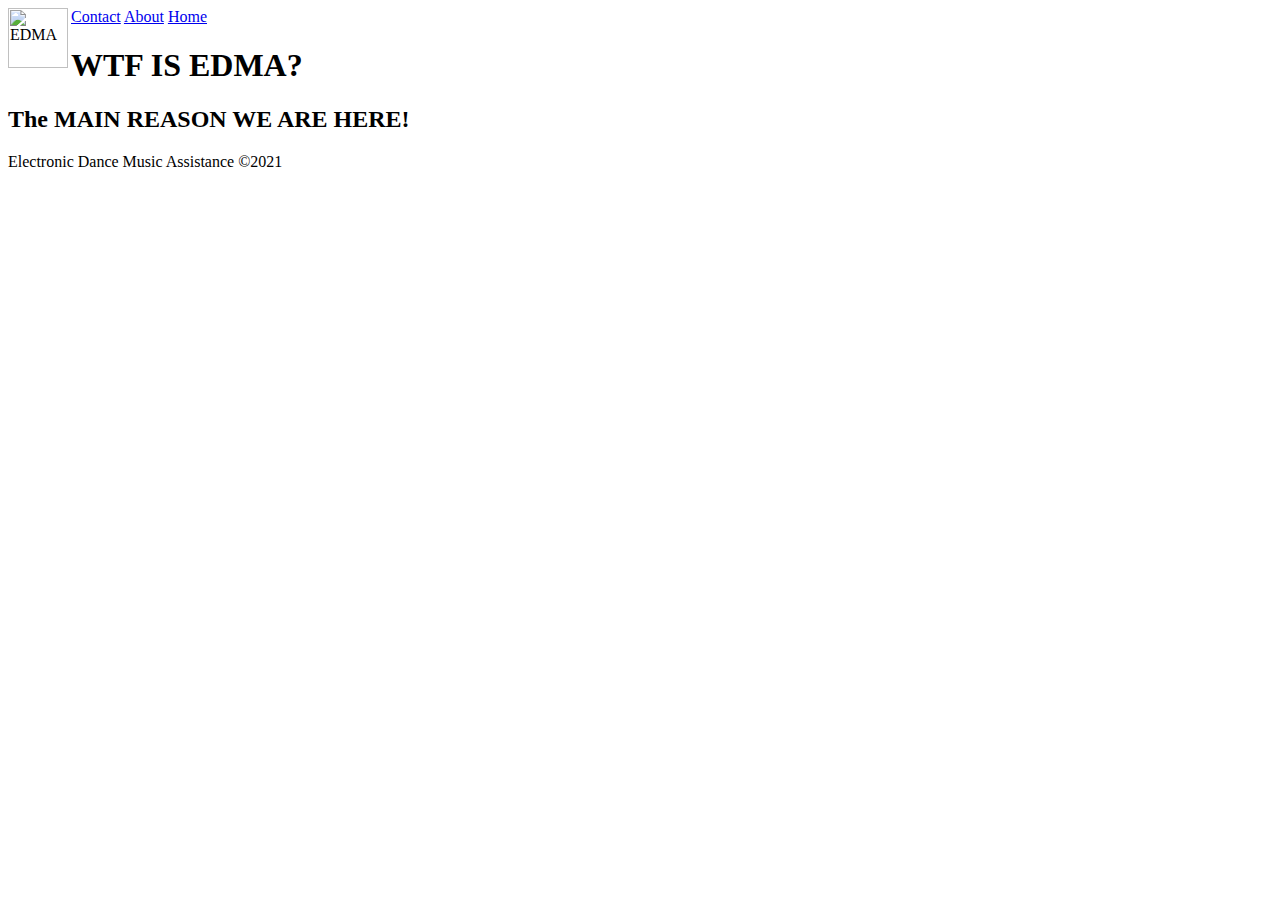
==== about.html @ b3fff28e "Add files via upload" ====
<html lang="en" dir="ltr">
  <head>
    <meta charset="utf-8">
    <meta name="viewport" content="width=device-width, initial-scale=1">
    <title> Electronic Dance Music Assistance </title>
    <link rel="stylesheet" href="styles.css">
  </head>

  <body>
  <img id="logo" src="EDMA type.png" alt="EDMA"
  align=left width="auto" height= "60" position=fixed>
 </body>

 <body>
  <div class="topnav">
     <a href="Active"> Contact</a>
     <a href="about.html"> About</a>
     <a href="index.html"> Home</a>
   </div>
 </body>

   <div>
     <h1> WTF IS EDMA?</h1>
     <h2> The MAIN REASON WE ARE HERE! </h2>
   </div>

   <body>
      <div class="footer">
       <p>Electronic Dance Music Assistance ©2021</p>
     </div>
  </body>
</html>
---- styles.css ----
<html lang="en" dir="ltr"
  <head>
    <meta charset="utf-8">
    <meta name="viewport" content="width=device-width, initial-scale=1">
    <title> Electronic Dance/Music Assistance </title>
    <link rel="stylesheet" href="styles.css">
  </head>

  <body>
  <img src="EDMA type.png" alt="EDMA"
  align=left width="auto" height= "60" position=fixed>
 </body>

 <body>
  <div class="topnav">
     <a href="Active"> Contact</a>
     <a href="#About"> About</a>
     <a href="#home"> Home</a>
   </div>

   <div>
     <h1>FEELING LIKE SHIT? </h1>
     <h2> Well, lift your spirits with EDM!!! </h2>
   </div>

     <div class="flex-container">

       <div class="one">
         <p>House</p>
       </div>

       <div class="two">
         <p>Happy Hardcore</p>
          <img scr="DJ The Prophet.png" alt="DJ Prophet">
       </div>

       <div class="three">
         <p>Drum and Bass</p>
          <img scr="Drum&Bass Logo.jpg" alt="Drum and Bass">
       </div>

        <div class="four">
         <p>Dubstep</p>
          <img scr="phase-one.png" alt="PhaseOne">
       </div>

       <div class="five">
         <p>Trap</p>
          <img scr="Nico-Luminous.jpg" alt="Nico Luminous">
       </div>

       <div class="six">
         <p>Glitch-Hop</p>
          <img scr="inzo.jpg" alt="Inzo">
       </div>

       <div class="seven">
         <p>Chiptune</p>
          <img scr="Doctor-octoroc.jpg" alt="Doctor Octoroc">
       </div>

       <div class="eight">
         <p>Future Bass</p>
          <img scr="Future Bass" alt="Future Bass">
       </div>

       <div class="nine">
         <p>Psytrance</p>
          <img scr="Psytrance logo.png" alt="Psytance">
       </div>
     </div>
   </body>
   <style>
   .footer {
     position: fixed;
     left: 0;
     bottom: 0;
     width: 100%;
     background-color: #d4a057;
     text-align: center;
     padding: 14px 16px;
     font-size: 17px;
   }
   </style>
   <body>
      <div class="footer">
       <p>Electronic Dance Music Assistance ©2021</p>
     </div>

  </body>
</html>
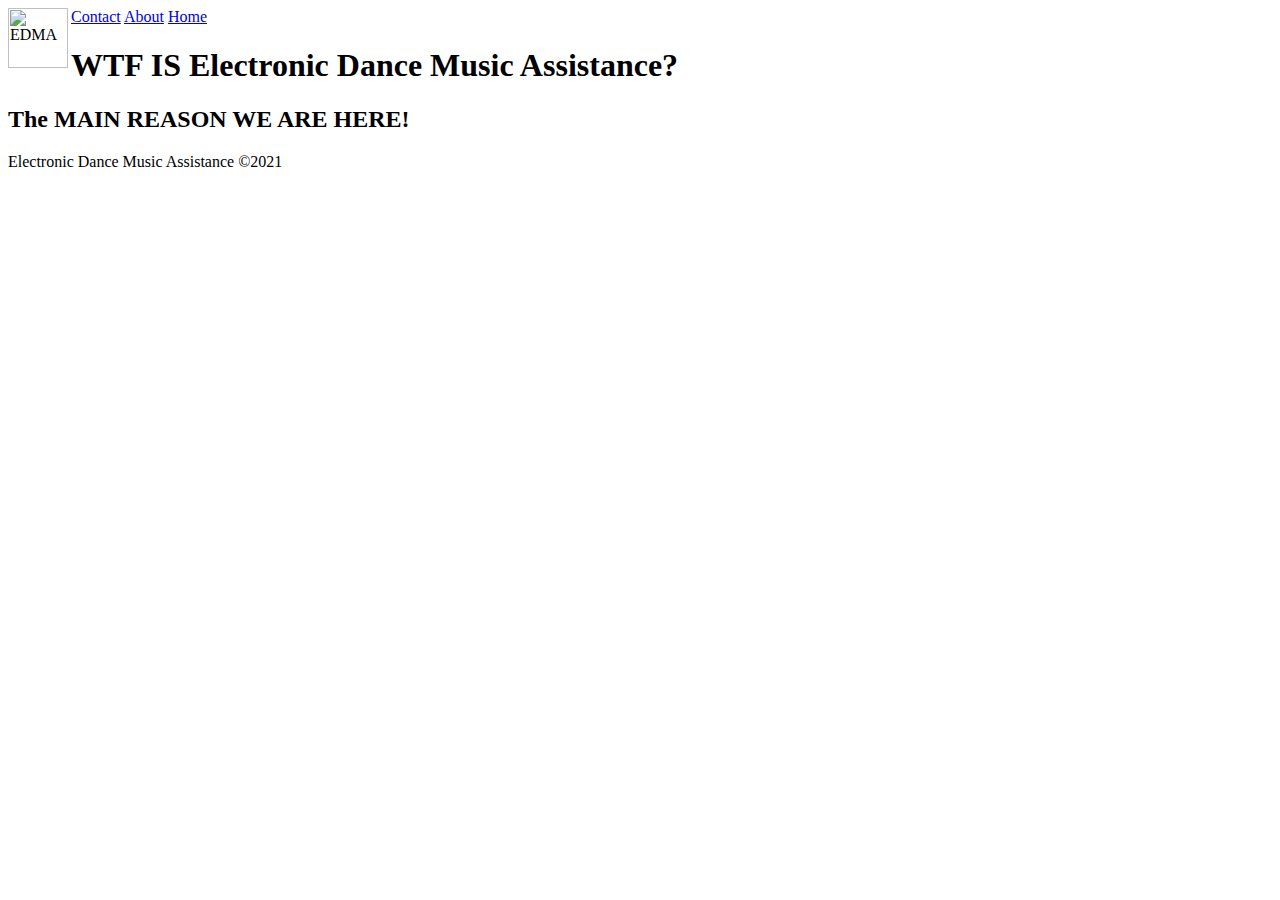
==== commit 77546035: "Update about.html" ====
--- a/about.html
+++ b/about.html
@@ -20,7 +20,7 @@
  </body>
 
    <div>
-     <h1> WTF IS EDMA?</h1>
+     <h1> WTF IS Electronic Dance Music Assistance?</h1>
      <h2> The MAIN REASON WE ARE HERE! </h2>
    </div>
 
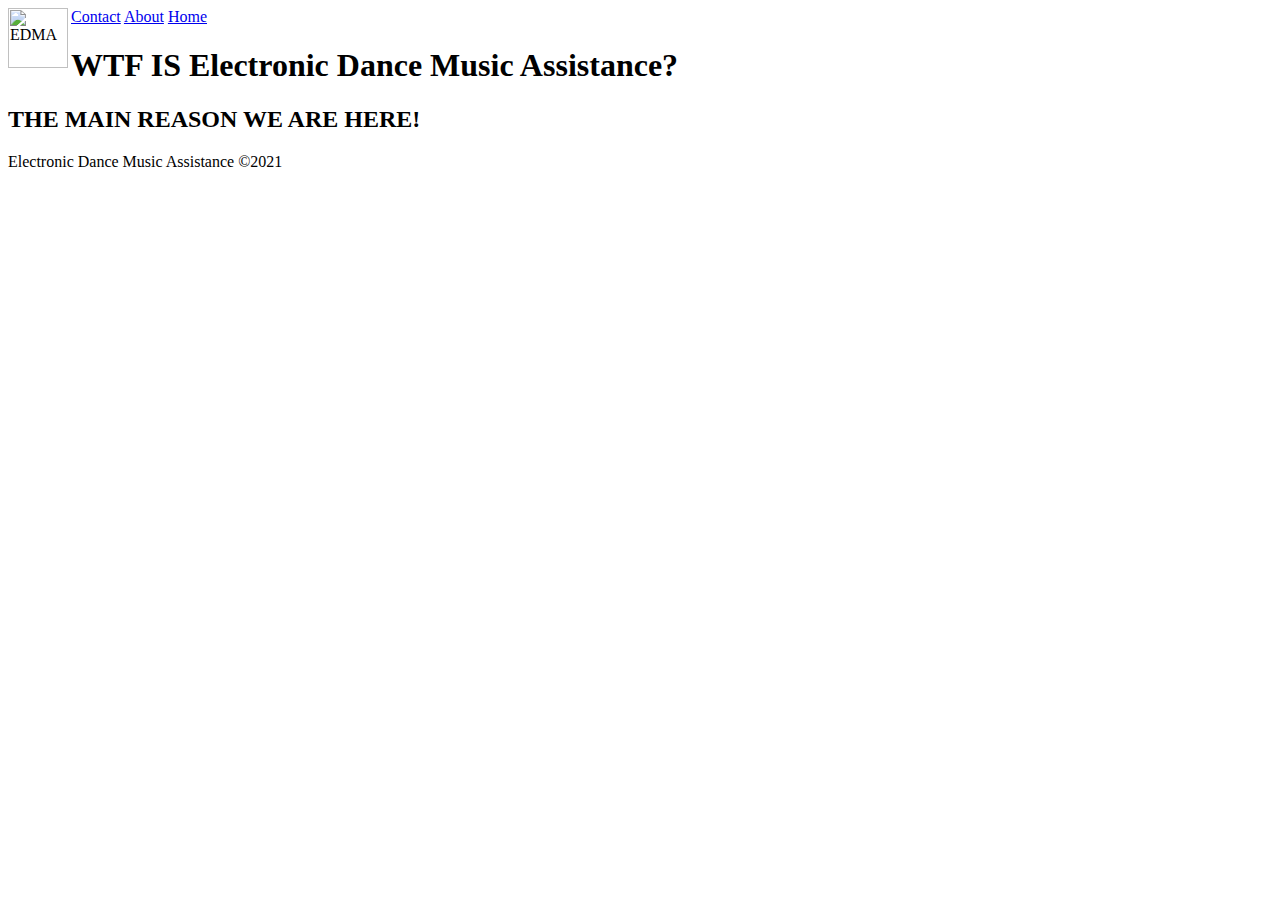
==== commit 5508e58f: "Update about.html" ====
--- a/about.html
+++ b/about.html
@@ -21,7 +21,7 @@
 
    <div>
      <h1> WTF IS Electronic Dance Music Assistance?</h1>
-     <h2> The MAIN REASON WE ARE HERE! </h2>
+     <h2> THE MAIN REASON WE ARE HERE! </h2>
    </div>
 
    <body>
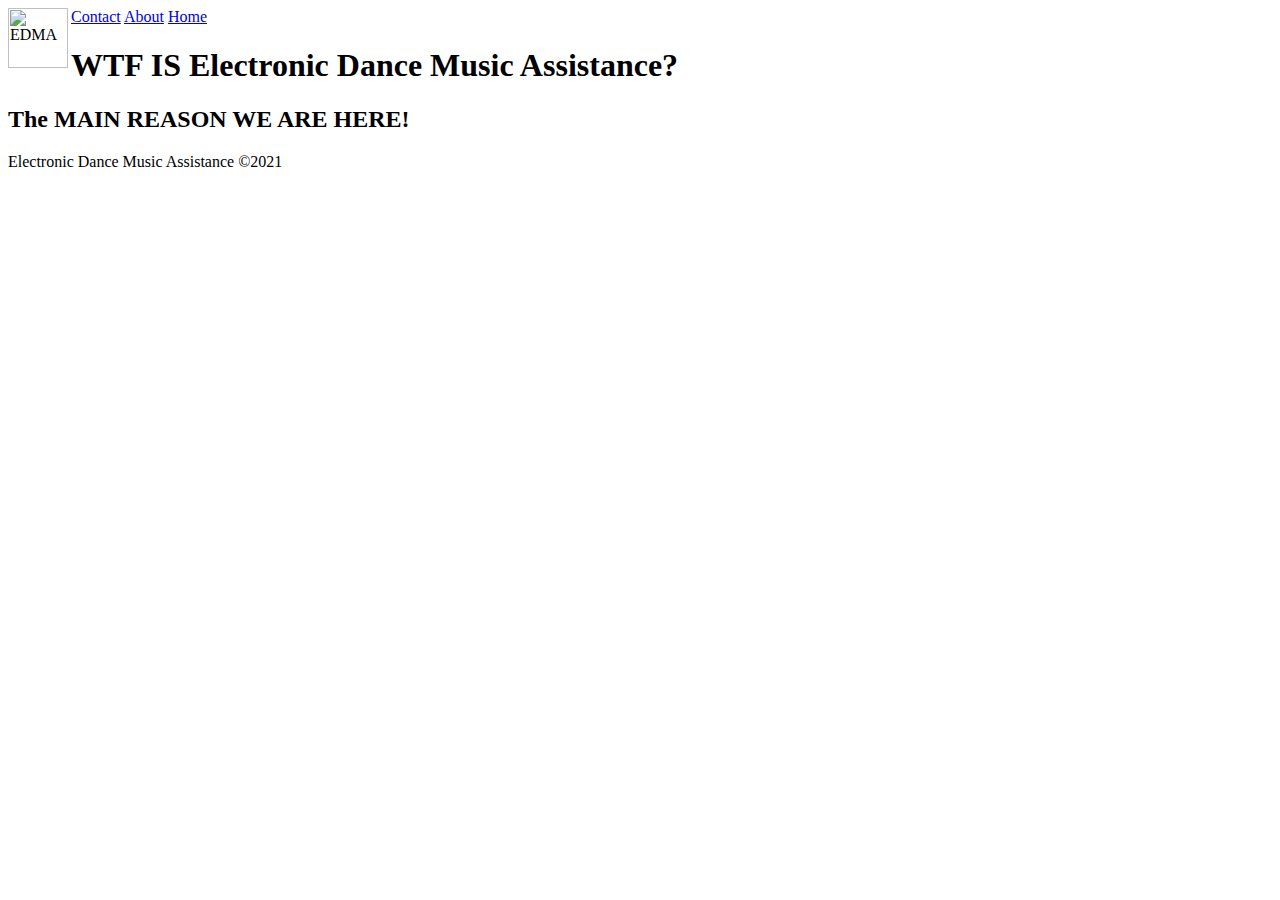
==== commit 5e23803d: "Update about.html" ====
--- a/about.html
+++ b/about.html
@@ -3,28 +3,24 @@
     <meta charset="utf-8">
     <meta name="viewport" content="width=device-width, initial-scale=1">
     <title> Electronic Dance Music Assistance </title>
-    <link rel="stylesheet" href="styles.css">
+    <link rel="index.html" href="styles.css">
   </head>
 
   <body>
   <img id="logo" src="EDMA type.png" alt="EDMA"
   align=left width="auto" height= "60" position=fixed>
- </body>
 
- <body>
   <div class="topnav">
-     <a href="Active"> Contact</a>
+     <a href="contact.html"> Contact</a>
      <a href="about.html"> About</a>
      <a href="index.html"> Home</a>
    </div>
- </body>
 
    <div>
      <h1> WTF IS Electronic Dance Music Assistance?</h1>
-     <h2> THE MAIN REASON WE ARE HERE! </h2>
+     <h2> The MAIN REASON WE ARE HERE! </h2>
    </div>
 
-   <body>
       <div class="footer">
        <p>Electronic Dance Music Assistance ©2021</p>
      </div>
--- a/styles.css
+++ b/styles.css
@@ -1,91 +1,177 @@
-<html lang="en" dir="ltr"
-  <head>
-    <meta charset="utf-8">
-    <meta name="viewport" content="width=device-width, initial-scale=1">
-    <title> Electronic Dance/Music Assistance </title>
-    <link rel="stylesheet" href="styles.css">
-  </head>
+html{
+  background-color: #D8CCBB;
+  scroll-behavior: smooth;
+}
 
-  <body>
-  <img src="EDMA type.png" alt="EDMA"
-  align=left width="auto" height= "60" position=fixed>
- </body>
+h1{
+  width:auto;
+  height: auto;
+  text-align: center;
+  font-family: "rumutocu";
+}
 
- <body>
-  <div class="topnav">
-     <a href="Active"> Contact</a>
-     <a href="#About"> About</a>
-     <a href="#home"> Home</a>
-   </div>
+h2{
+  width: auto;
+  height: auto;
+  text-align: center;
+}
 
-   <div>
-     <h1>FEELING LIKE SHIT? </h1>
-     <h2> Well, lift your spirits with EDM!!! </h2>
-   </div>
+a{
+  font-family: "vermin vibes 2 edm xtc";
+  src: url(verminvibes2edmxtxc.Lxx5.tff)
+}
+.topnav {
+  overflow: hidden;
+}
 
-     <div class="flex-container">
+.topnav a {
+  float: right;
+  color: #29461F;
+  text-align: center;
+  padding: 14px 16px;
+  text-decoration: none;
+  font-size: 17px;
+}
 
-       <div class="one">
-         <p>House</p>
-       </div>
+.topnav a:hover{
+  background-color: #ddd;
+  color: black;
+  border-top: .1px;
+  border-bottom:.1px;
+}
 
-       <div class="two">
-         <p>Happy Hardcore</p>
-          <img scr="DJ The Prophet.png" alt="DJ Prophet">
-       </div>
+.topnav a.active {
+  background-color: #04AA6D;
+  color: white;
+}
 
-       <div class="three">
-         <p>Drum and Bass</p>
-          <img scr="Drum&Bass Logo.jpg" alt="Drum and Bass">
-       </div>
+.flex-container{
+  display:flex;
+  flex-wrap: wrap;
+  width:80%;
+  height:100%;
+  margin-right:auto;
+  margin-left:auto;
+}
 
-        <div class="four">
-         <p>Dubstep</p>
-          <img scr="phase-one.png" alt="PhaseOne">
-       </div>
+.flex-container div{
+  flex-grow:10;
+  flex-shrink:1;
+  width:170px;
+  height:150px;
+}
 
-       <div class="five">
-         <p>Trap</p>
-          <img scr="Nico-Luminous.jpg" alt="Nico Luminous">
-       </div>
+.flex-container p{
+  text-align:center;
+  padding:10px;
+  line-height:10px;
+  vertical-align: middle;
 
-       <div class="six">
-         <p>Glitch-Hop</p>
-          <img scr="inzo.jpg" alt="Inzo">
-       </div>
+  /*one is house*/
+}
+.one {
+    background-image: url("HouseMusic.png");
+    background-size: 100% 100%;
+    background-repeat: no-repeat;
+    border: 2px solid black;
+    padding: 25px;
+    position: relative;
+}
 
-       <div class="seven">
-         <p>Chiptune</p>
-          <img scr="Doctor-octoroc.jpg" alt="Doctor Octoroc">
-       </div>
+/*two is Harcore*/
 
-       <div class="eight">
-         <p>Future Bass</p>
-          <img scr="Future Bass" alt="Future Bass">
-       </div>
+.two{
+  background-image: url("Hardcore.jpg");
+  border: 2px solid black;
+  padding: 25px;
+  position: relative;
+  background-repeat: no-repeat;
+  background-size: 100% 107%;
+}
 
-       <div class="nine">
-         <p>Psytrance</p>
-          <img scr="Psytrance logo.png" alt="Psytance">
-       </div>
-     </div>
-   </body>
-   <style>
-   .footer {
-     position: fixed;
-     left: 0;
-     bottom: 0;
-     width: 100%;
-     background-color: #d4a057;
-     text-align: center;
-     padding: 14px 16px;
-     font-size: 17px;
-   }
-   </style>
-   <body>
-      <div class="footer">
-       <p>Electronic Dance Music Assistance ©2021</p>
-     </div>
+/*three is Drum and Bass*/
 
-  </body>
-</html>
+.three{
+  background-image: url("Drum&BassLogo.jpg");
+  border: 2px solid black;
+  padding: 25px;
+  position: relative;
+  background-repeat: no-repeat;
+  background-size: 102% 101%;
+}
+
+/*four is Dubstep*/
+
+.four{
+  background-image: url("Phaseone.jpg");
+  border: 2px solid black;
+  padding: 25px;
+  position: relative;
+  background-repeat: no-repeat;
+  background-size: 100% 101%;
+}
+
+/*Five is Trap*/
+
+.five{
+  background-image: url("Trap.png");
+  border: 2px solid black;
+  padding: 25px;
+  position: relative;
+  background-repeat: no-repeat;
+  background-size: 101% 101%;
+}
+
+/*six is Glitch-hop*/
+
+.six{
+  background-image: url("Glitchhop.png");
+  border: 2px solid black;
+  padding: 25px;
+  position: relative;
+  background-repeat: no-repeat;
+  background-size: 101% 101%;
+}
+
+/*seven is Chiptune*/
+
+.seven{
+  background-image:url("Doctoroctoroc.jpg");
+  border: 2px solid black;
+  padding: 25px;
+  position: relative;
+  background-repeat: no-repeat;
+  background-size: 101% 101%;
+}
+
+/*eight is Future Bass*/
+
+.eight{
+  background-image: url("FutureBass.jpg");
+  border: 2px solid black;
+  padding: 25px;
+  position: relative;
+  background-repeat: no-repeat;
+  background-size: 100% 101%;
+}
+
+/*nine is Psytrance*/
+
+.nine{
+  background-image: url("Psytrancelogo.png");
+  background-color: black;
+  border: 2px solid black;
+  padding: 25px;
+  position: relative;
+  background-repeat: no-repeat;
+  background-size: 100% 101%;
+}
+
+/* Start Media Query */
+@media only screen and (min-width:600){
+  nav{
+
+  }
+
+
+}/* END MEDIA QUERY */
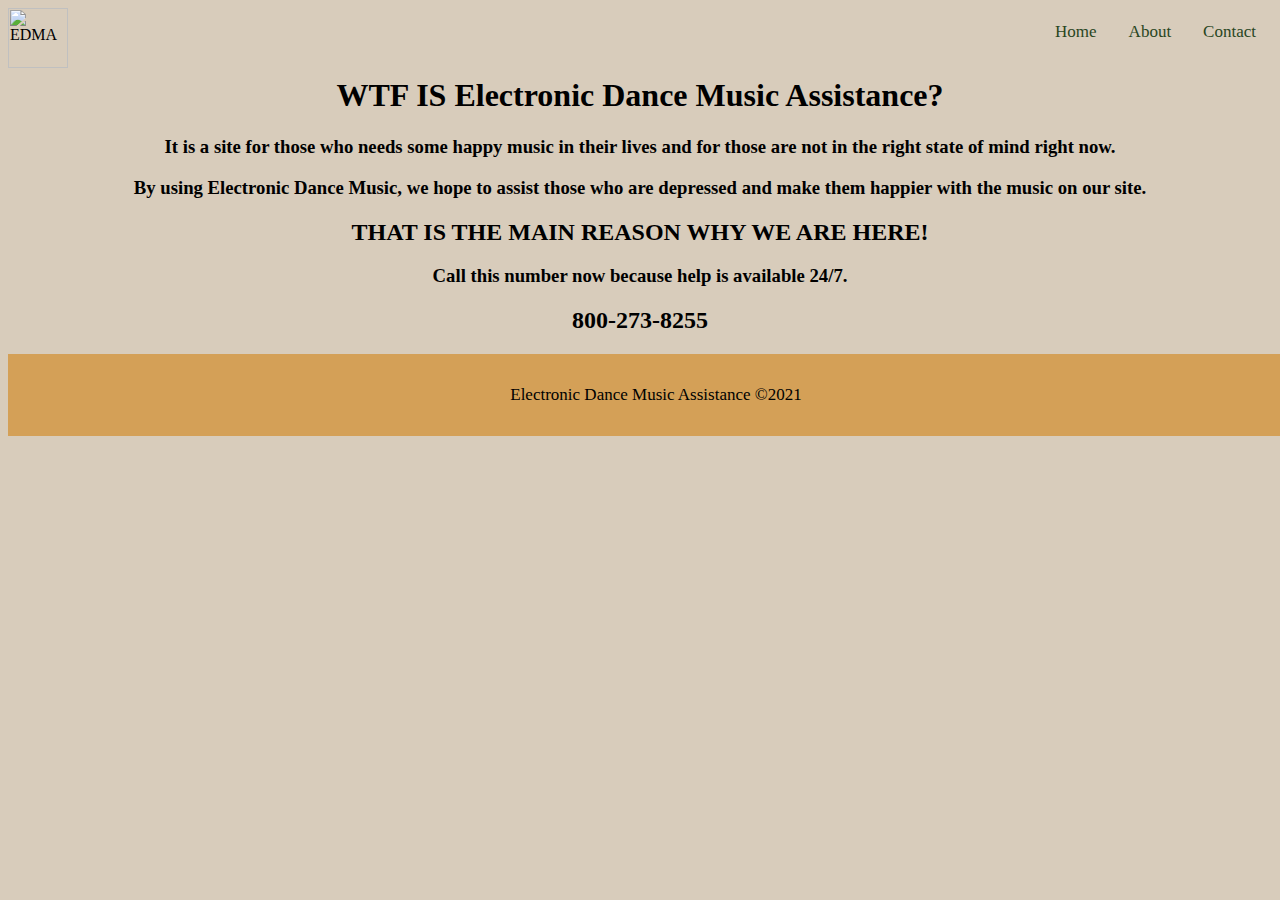
==== commit 7809d956: "Update about.html" ====
--- a/about.html
+++ b/about.html
@@ -3,7 +3,7 @@
     <meta charset="utf-8">
     <meta name="viewport" content="width=device-width, initial-scale=1">
     <title> Electronic Dance Music Assistance </title>
-    <link rel="index.html" href="styles.css">
+    <link rel="stylesheet" href="styles.css">
   </head>
 
   <body>
@@ -18,7 +18,15 @@
 
    <div>
      <h1> WTF IS Electronic Dance Music Assistance?</h1>
-     <h2> The MAIN REASON WE ARE HERE! </h2>
+
+     <h3> It is a site for those who needs some happy music in their lives and for those are not in the right state of mind right now.</h3>
+
+     <h3> By using Electronic Dance Music, we hope to assist those who are depressed and make them happier with the music on our site. </h3>
+
+      <h2> THAT IS THE MAIN REASON WHY WE ARE HERE! </h2>
+
+      <h3>Call this number now because help is available 24/7.<h3>
+      <h2> 800-273-8255 </h2>
    </div>
 
       <div class="footer">
--- a/styles.css
+++ b/styles.css
@@ -1,177 +1,297 @@
-html{
-  background-color: #D8CCBB;
-  scroll-behavior: smooth;
-}
-
-h1{
-  width:auto;
-  height: auto;
-  text-align: center;
-  font-family: "rumutocu";
-}
-
-h2{
-  width: auto;
-  height: auto;
-  text-align: center;
-}
-
-a{
-  font-family: "vermin vibes 2 edm xtc";
-  src: url(verminvibes2edmxtxc.Lxx5.tff)
-}
-.topnav {
-  overflow: hidden;
-}
-
-.topnav a {
-  float: right;
-  color: #29461F;
-  text-align: center;
-  padding: 14px 16px;
-  text-decoration: none;
-  font-size: 17px;
-}
-
-.topnav a:hover{
-  background-color: #ddd;
-  color: black;
-  border-top: .1px;
-  border-bottom:.1px;
-}
-
-.topnav a.active {
-  background-color: #04AA6D;
-  color: white;
-}
-
-.flex-container{
-  display:flex;
-  flex-wrap: wrap;
-  width:80%;
-  height:100%;
-  margin-right:auto;
-  margin-left:auto;
-}
-
-.flex-container div{
-  flex-grow:10;
-  flex-shrink:1;
-  width:170px;
-  height:150px;
-}
-
-.flex-container p{
-  text-align:center;
-  padding:10px;
-  line-height:10px;
-  vertical-align: middle;
-
-  /*one is house*/
-}
-.one {
-    background-image: url("HouseMusic.png");
-    background-size: 100% 100%;
-    background-repeat: no-repeat;
-    border: 2px solid black;
-    padding: 25px;
-    position: relative;
-}
-
-/*two is Harcore*/
-
-.two{
-  background-image: url("Hardcore.jpg");
-  border: 2px solid black;
-  padding: 25px;
-  position: relative;
-  background-repeat: no-repeat;
-  background-size: 100% 107%;
-}
-
-/*three is Drum and Bass*/
-
-.three{
-  background-image: url("Drum&BassLogo.jpg");
-  border: 2px solid black;
-  padding: 25px;
-  position: relative;
-  background-repeat: no-repeat;
-  background-size: 102% 101%;
-}
-
-/*four is Dubstep*/
-
-.four{
-  background-image: url("Phaseone.jpg");
-  border: 2px solid black;
-  padding: 25px;
-  position: relative;
-  background-repeat: no-repeat;
-  background-size: 100% 101%;
-}
-
-/*Five is Trap*/
-
-.five{
-  background-image: url("Trap.png");
-  border: 2px solid black;
-  padding: 25px;
-  position: relative;
-  background-repeat: no-repeat;
-  background-size: 101% 101%;
-}
-
-/*six is Glitch-hop*/
-
-.six{
-  background-image: url("Glitchhop.png");
-  border: 2px solid black;
-  padding: 25px;
-  position: relative;
-  background-repeat: no-repeat;
-  background-size: 101% 101%;
-}
-
-/*seven is Chiptune*/
-
-.seven{
-  background-image:url("Doctoroctoroc.jpg");
-  border: 2px solid black;
-  padding: 25px;
-  position: relative;
-  background-repeat: no-repeat;
-  background-size: 101% 101%;
-}
-
-/*eight is Future Bass*/
-
-.eight{
-  background-image: url("FutureBass.jpg");
-  border: 2px solid black;
-  padding: 25px;
-  position: relative;
-  background-repeat: no-repeat;
-  background-size: 100% 101%;
-}
-
-/*nine is Psytrance*/
-
-.nine{
-  background-image: url("Psytrancelogo.png");
-  background-color: black;
-  border: 2px solid black;
-  padding: 25px;
-  position: relative;
-  background-repeat: no-repeat;
-  background-size: 100% 101%;
-}
-
-/* Start Media Query */
-@media only screen and (min-width:600){
-  nav{
-
-  }
-
-
-}/* END MEDIA QUERY */
+html{
+  background-color: #D8CCBB;
+}
+
+h1{
+  width:auto;
+  height: auto;
+  text-align: center;
+  font-family: "rumutocu";
+  src:url(rumutocu);
+}
+
+h2{
+  width: auto;
+  height: auto;
+  text-align: center;
+}
+
+h3{
+  width: auto;
+  height: auto;
+  text-align: center;
+}
+
+a{
+  font-family: "vermin vibes 2 edm xtc";
+  src: url(verminvibes2edmxtxc.Lxx5.tff)
+}
+
+.topnav {
+  overflow: hidden;
+}
+
+.topnav a {
+  float: right;
+  color: #29461F;
+  text-align: center;
+  padding: 14px 16px;
+  text-decoration: none;
+  font-size: 17px;
+}
+
+.topnav a:hover{
+  background-color: #ddd;
+  color: black;
+  border-top: .1px;
+  border-bottom:.1px;
+}
+
+.topnav a.active {
+  background-color: #04AA6D;
+  color: white;
+}
+
+.flex-container{
+  display:flex;
+  flex-wrap: wrap;
+  width:80%;
+  margin-right:auto;
+  margin-left:auto;
+  margin-bottom: 100px;
+}
+
+.flex-container a{
+  flex-grow: 10;
+  flex-shrink: 1;
+  width: 170px;
+  height:150px;
+}
+
+.flex-container div{
+  flex-grow:10;
+  flex-shrink:1;
+  width:170px;
+  height:150px;
+}
+
+.flex-container p{
+  text-align:center;
+  padding:10px;
+  line-height:10px;
+  vertical-align: middle;
+}
+
+/*one is house*/
+
+.one {
+    background-image: url("HouseMusic.png");
+    background-size: 100% 100%;
+    background-repeat: no-repeat;
+    border: 2px solid black;
+    padding: 2%;
+}
+
+/*two is Happy Hardcore*/
+
+.two{
+  background-image: url("hardcore.jpg");
+  border: 2px solid black;
+  padding: 2%;
+  background-repeat: no-repeat;
+  background-size: 100% 107%;
+}
+
+/*three is Drum and Bass*/
+
+.three{
+  background-image: url("Drum&BassLogo.jpg");
+  border: 2px solid black;
+  padding: 2%;
+  background-repeat: no-repeat;
+  background-size: 102% 101%;
+}
+
+/*four is Dubstep*/
+
+.four{
+  background-image: url("phaseone.jpg");
+  border: 2px solid black;
+  padding: 2%;
+  background-repeat: no-repeat;
+  background-size: 100% 101%;
+}
+
+/*Five is Trap*/
+
+.five{
+  background-image: url("Trap.png");
+  border: 2px solid black;
+  padding: 2%;
+  background-repeat: no-repeat;
+  background-size: 101% 101%;
+}
+
+/*six is Glitch-hop*/
+
+.six{
+  background-image: url("Glitchhop.png");
+  border: 2px solid black;
+  padding: 2%;
+  background-repeat: no-repeat;
+  background-size: 101% 101%;
+}
+
+/*seven is Chiptune*/
+
+.seven{
+  background-image:url("Doctoroctoroc.jpg");
+  border: 2px solid black;
+  padding: 2%;
+  background-repeat: no-repeat;
+  background-size: 101% 101%;
+}
+
+/*eight is Future Bass*/
+
+.eight{
+  background-image: url("FutureBass.jpg");
+  border: 2px solid black;
+  padding: 2%;
+  background-repeat: no-repeat;
+  background-size: 100% 101%;
+}
+
+/*nine is Psytrance*/
+
+.nine{
+  background-image: url("Psytrancelogo.png");
+  background-color: black;
+  border: 2px solid black;
+  padding: 2%;
+  background-repeat: no-repeat;
+  background-size: 100% 101%;
+}
+
+/*ten is Ambient*/
+
+.ten{
+  background-image: url("ambient.jpg");
+  background-color: black;
+  border: 2px solid black;
+  padding: 2%;
+  background-repeat: no-repeat;
+  background-size: 100% 101%;
+}
+.footer {
+  position: inherit;
+  left: 0;
+  bottom: 0;
+  width: 100%;
+  background-color: #d4a057;
+  text-align: center;
+  padding: 14px 16px;
+  font-size: 17px;
+}
+/* Start Media Query */
+@media only screen and (min-width:600){
+  nav{
+
+  }
+  .one {
+      background-image: url("HouseMusic.png");
+      background-size: 100% 100%;
+      background-repeat: no-repeat;
+      border: 2px solid black;
+      padding: 2%;
+  }
+
+  /*two is Harcore*/
+
+  .two{
+    background-image: url("hardcore.jpg");
+    border: 2px solid black;
+    padding: 2%;
+    background-repeat: no-repeat;
+    background-size: 100% 107%;
+  }
+
+  /*three is Drum and Bass*/
+
+  .three{
+    background-image: url("Drum&BassLogo.jpg");
+    border: 2px solid black;
+    padding: 2%;
+    background-repeat: no-repeat;
+    background-size: 102% 101%;
+  }
+
+  /*four is Dubstep*/
+
+  .four{
+    background-image: url("phaseone.jpg");
+    border: 2px solid black;
+    padding: 2%;
+    background-repeat: no-repeat;
+    background-size: 100% 101%;
+  }
+
+  /*Five is Trap*/
+
+  .five{
+    background-image: url("Trap.png");
+    border: 2px solid black;
+    padding: 2%;
+    background-repeat: no-repeat;
+    background-size: 101% 101%;
+  }
+
+  /*six is Glitch-hop*/
+
+  .six{
+    background-image: url("Glitchhop.png");
+    border: 2px solid black;
+    padding: 2%;
+    background-repeat: no-repeat;
+    background-size: 101% 101%;
+  }
+
+  /*seven is Chiptune*/
+
+  .seven{
+    background-image:url("Doctoroctoroc.jpg");
+    border: 2px solid black;
+    padding: 2%;
+    background-repeat: no-repeat;
+    background-size: 101% 101%;
+  }
+
+  /*eight is Future Bass*/
+
+  .eight{
+    background-image: url("FutureBass.jpg");
+    border: 2px solid black;
+    padding: 2%;
+    background-repeat: no-repeat;
+    background-size: 100% 101%;
+  }
+
+  /*nine is Psytrance*/
+
+  .nine{
+    background-image: url("Psytrancelogo.png");
+    background-color: black;
+    border: 2px solid black;
+    adding: 2%;
+    background-repeat: no-repeat;
+    background-size: 100% 101%;
+  }
+  .ten{
+    background-image: url("ambient.jpg");
+    background-color: black;
+    border: 2px solid black;
+    padding: 2%;
+    background-repeat: no-repeat;
+    background-size: 100% 101%;
+  }
+}/* END MEDIA QUERY */
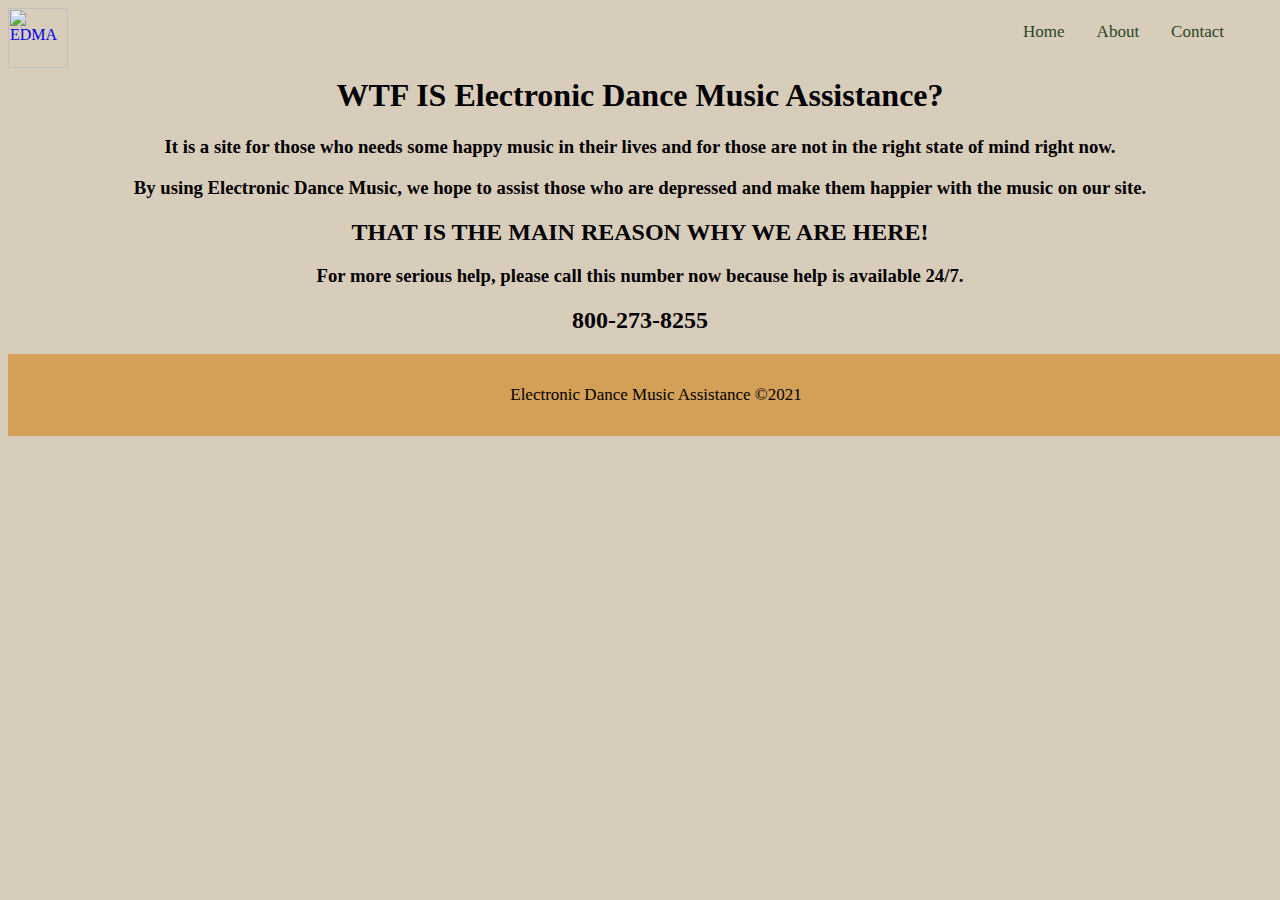
==== commit 05186c4e: "Update about.html" ====
--- a/about.html
+++ b/about.html
@@ -7,8 +7,10 @@
   </head>
 
   <body>
-  <img id="logo" src="EDMA type.png" alt="EDMA"
+  <a href="index.html">
+  <img id="logo" src="EDMA.png" alt="EDMA"
   align=left width="auto" height= "60" position=fixed>
+  <a>
 
   <div class="topnav">
      <a href="contact.html"> Contact</a>
@@ -25,7 +27,7 @@
 
       <h2> THAT IS THE MAIN REASON WHY WE ARE HERE! </h2>
 
-      <h3>Call this number now because help is available 24/7.<h3>
+      <h3> For more serious help, please call this number now because help is available 24/7.<h3>
       <h2> 800-273-8255 </h2>
    </div>
 
--- a/styles.css
+++ b/styles.css
@@ -1,3 +1,5 @@
+/* All images that are used on this site are from Google images.*/
+
 html{
   background-color: #D8CCBB;
 }
@@ -56,6 +58,7 @@
   display:flex;
   flex-wrap: wrap;
   width:80%;
+  margin-top: auto;
   margin-right:auto;
   margin-left:auto;
   margin-bottom: 100px;
@@ -82,19 +85,138 @@
   vertical-align: middle;
 }
 
-/*one is house*/
+/*The Genres for Each Image
+1. Ambient
+2. Chillout
+3. Chiptune
+4. Complextro
+5. DownTempo
+6. Drum and Bass
+7. Dubstep
+8. Electro Swing
+9. Electronica
+10. Eurobeat
+11. Future Bass
+12. Glitch-Hop
+13. Happy Hardcore
+14. Hard Bass
+15. House
+16. IDM
+17. Jersey Club
+18. Lo-Fi
+19. Melborune Bounce
+20. Moombahton
+21. New Wave
+22. Psytrance
+23. Riddim
+24. Synth-Wave
+25. Trap */
 
 .one {
-    background-image: url("HouseMusic.png");
-    background-size: 100% 100%;
-    background-repeat: no-repeat;
-    border: 2px solid black;
-    padding: 2%;
-}
-
-/*two is Happy Hardcore*/
+  background-image: url("ambient.jpg");
+  background-color: black;
+  border: 2px solid black;
+  padding: 2%;
+  background-repeat: no-repeat;
+  background-size: 100% 101%;
+}
 
 .two{
+  background-image: url("Chillout.png");
+  background-color: black;
+  border: 2px solid black;
+  padding: 2%;
+  background-repeat: no-repeat;
+  background-size: 100% 101%;
+}
+
+.three{
+  background-image:url("Doctoroctoroc.jpg");
+  border: 2px solid black;
+  padding: 2%;
+  background-repeat: no-repeat;
+  background-size: 101% 101%;
+}
+
+.four{
+  background-image: url("Complextro.jpg");
+  background-color: black;
+  border: 2px solid black;
+  padding: 2%;
+  background-repeat: no-repeat;
+  background-size: 100% 101%;
+}
+
+.five{
+  background-image: url("Downtempo.jpg");
+  background-color: black;
+  border: 2px solid black;
+  padding: 2%;
+  background-repeat: no-repeat;
+  background-size: 100% 101%;
+}
+
+.six{
+  background-image: url("Drum&BassLogo.jpg");
+  border: 2px solid black;
+  padding: 2%;
+  background-repeat: no-repeat;
+  background-size: 102% 101%;
+}
+
+.seven{
+  background-image: url("phaseone.jpg");
+  border: 2px solid black;
+  padding: 2%;
+  background-repeat: no-repeat;
+  background-size: 100% 101%;
+}
+
+.eight{
+  background-image: url("ElectroSwing.jpg");
+  background-color: black;
+  border: 2px solid black;
+  padding: 2%;
+  background-repeat: no-repeat;
+  background-size: 100% 101%;
+}
+
+.nine{
+  background-image: url("Electronica.png");
+  background-color: black;
+  border: 2px solid black;
+  padding: 2%;
+  margin: auto;
+  background-repeat: no-repeat;
+  background-size: 99% 24%;
+}
+
+.ten{
+  background-image: url("InitialD.png");
+  background-color: black;
+  border: 2px solid black;
+  padding: 2%;
+  background-repeat: no-repeat;
+  background-size: 100% 101%;
+}
+
+.eleven{
+  background-image: url("FutureBass.jpg");
+  border: 2px solid black;
+  padding: 2%;
+  background-repeat: no-repeat;
+  background-size: 104% 101%;
+}
+
+.twelve{
+  background-image: url("Glitchhop.png");
+  border: 2px solid black;
+  padding: 2%;
+  background-repeat: no-repeat;
+  background-size: 101% 101%;
+}
+
+.thirteen{
   background-image: url("hardcore.jpg");
   border: 2px solid black;
   padding: 2%;
@@ -102,29 +224,105 @@
   background-size: 100% 107%;
 }
 
-/*three is Drum and Bass*/
-
-.three{
-  background-image: url("Drum&BassLogo.jpg");
-  border: 2px solid black;
-  padding: 2%;
-  background-repeat: no-repeat;
-  background-size: 102% 101%;
-}
-
-/*four is Dubstep*/
-
-.four{
-  background-image: url("phaseone.jpg");
-  border: 2px solid black;
-  padding: 2%;
-  background-repeat: no-repeat;
-  background-size: 100% 101%;
-}
-
-/*Five is Trap*/
-
-.five{
+.fourteen{
+  background-image: url("HardBass.png");
+  background-color: black;
+  border: 2px solid black;
+  padding: 2%;
+  background-repeat: no-repeat;
+  background-size: 100% 101%;
+}
+
+.fifteen{
+  background-image: url("HouseMusic.png");
+  background-size: 100% 100%;
+  background-repeat: no-repeat;
+  border: 2px solid black;
+  padding: 2%;
+}
+
+.sixteen{
+  background-image: url("IDM.png");
+  background-color: black;
+  border: 2px solid black;
+  padding: 2%;
+  background-repeat: no-repeat;
+  background-size: 100% 101%;
+}
+
+.seventeen{
+  background-image: url("JerseyClub.jpg");
+  background-color: black;
+  border: 2px solid black;
+  padding: 2%;
+  background-repeat: no-repeat;
+  background-size: 100% 101%;
+}
+
+.eighteen{
+  background-image: url("LoFi.jpg");
+  background-color: black;
+  border: 2px solid black;
+  padding: 2%;
+  background-repeat: no-repeat;
+  background-size: 100% 102%;
+}
+
+.nineteen{
+  background-image: url("MelboruneBounce.png");
+  background-color: black;
+  border: 2px solid black;
+  padding: 2%;
+  background-repeat: no-repeat;
+  background-size: 100% 101%;
+}
+
+.twenty{
+  background-image: url("Moombahton.png");
+  background-color: black;
+  border: 2px solid black;
+  padding: 2%;
+  background-repeat: no-repeat;
+  background-size: 100% 101%;
+}
+
+.twentyone{
+  background-image: url("Newwave.jpg");
+  background-color: black;
+  border: 2px solid black;
+  padding: 2%;
+  background-repeat: no-repeat;
+  background-size: 100% 101%;
+}
+
+.twentytwo{
+  background-image: url("Psytrancelogo.png");
+  background-color: black;
+  border: 2px solid black;
+  padding: 2%;
+  background-repeat: no-repeat;
+  background-size: 100% 101%;
+}
+
+.twentythree{
+  background-image: url("Riddim.jpg");
+  background-color: black;
+  border: 2px solid black;
+  padding: 2%;
+  background-repeat: no-repeat;
+  background-size: 98% 47%;
+}
+
+.twentyfour{
+  background-image: url("Synthwave.jpg");
+  background-color: black;
+  border: 2px solid black;
+  padding: 2%;
+  background-repeat: no-repeat;
+  background-size: 100% 101%;
+}
+
+.twentyfive{
   background-image: url("Trap.png");
   border: 2px solid black;
   padding: 2%;
@@ -132,57 +330,6 @@
   background-size: 101% 101%;
 }
 
-/*six is Glitch-hop*/
-
-.six{
-  background-image: url("Glitchhop.png");
-  border: 2px solid black;
-  padding: 2%;
-  background-repeat: no-repeat;
-  background-size: 101% 101%;
-}
-
-/*seven is Chiptune*/
-
-.seven{
-  background-image:url("Doctoroctoroc.jpg");
-  border: 2px solid black;
-  padding: 2%;
-  background-repeat: no-repeat;
-  background-size: 101% 101%;
-}
-
-/*eight is Future Bass*/
-
-.eight{
-  background-image: url("FutureBass.jpg");
-  border: 2px solid black;
-  padding: 2%;
-  background-repeat: no-repeat;
-  background-size: 100% 101%;
-}
-
-/*nine is Psytrance*/
-
-.nine{
-  background-image: url("Psytrancelogo.png");
-  background-color: black;
-  border: 2px solid black;
-  padding: 2%;
-  background-repeat: no-repeat;
-  background-size: 100% 101%;
-}
-
-/*ten is Ambient*/
-
-.ten{
-  background-image: url("ambient.jpg");
-  background-color: black;
-  border: 2px solid black;
-  padding: 2%;
-  background-repeat: no-repeat;
-  background-size: 100% 101%;
-}
 .footer {
   position: inherit;
   left: 0;
@@ -197,101 +344,4 @@
 @media only screen and (min-width:600){
   nav{
 
-  }
-  .one {
-      background-image: url("HouseMusic.png");
-      background-size: 100% 100%;
-      background-repeat: no-repeat;
-      border: 2px solid black;
-      padding: 2%;
-  }
-
-  /*two is Harcore*/
-
-  .two{
-    background-image: url("hardcore.jpg");
-    border: 2px solid black;
-    padding: 2%;
-    background-repeat: no-repeat;
-    background-size: 100% 107%;
-  }
-
-  /*three is Drum and Bass*/
-
-  .three{
-    background-image: url("Drum&BassLogo.jpg");
-    border: 2px solid black;
-    padding: 2%;
-    background-repeat: no-repeat;
-    background-size: 102% 101%;
-  }
-
-  /*four is Dubstep*/
-
-  .four{
-    background-image: url("phaseone.jpg");
-    border: 2px solid black;
-    padding: 2%;
-    background-repeat: no-repeat;
-    background-size: 100% 101%;
-  }
-
-  /*Five is Trap*/
-
-  .five{
-    background-image: url("Trap.png");
-    border: 2px solid black;
-    padding: 2%;
-    background-repeat: no-repeat;
-    background-size: 101% 101%;
-  }
-
-  /*six is Glitch-hop*/
-
-  .six{
-    background-image: url("Glitchhop.png");
-    border: 2px solid black;
-    padding: 2%;
-    background-repeat: no-repeat;
-    background-size: 101% 101%;
-  }
-
-  /*seven is Chiptune*/
-
-  .seven{
-    background-image:url("Doctoroctoroc.jpg");
-    border: 2px solid black;
-    padding: 2%;
-    background-repeat: no-repeat;
-    background-size: 101% 101%;
-  }
-
-  /*eight is Future Bass*/
-
-  .eight{
-    background-image: url("FutureBass.jpg");
-    border: 2px solid black;
-    padding: 2%;
-    background-repeat: no-repeat;
-    background-size: 100% 101%;
-  }
-
-  /*nine is Psytrance*/
-
-  .nine{
-    background-image: url("Psytrancelogo.png");
-    background-color: black;
-    border: 2px solid black;
-    adding: 2%;
-    background-repeat: no-repeat;
-    background-size: 100% 101%;
-  }
-  .ten{
-    background-image: url("ambient.jpg");
-    background-color: black;
-    border: 2px solid black;
-    padding: 2%;
-    background-repeat: no-repeat;
-    background-size: 100% 101%;
-  }
 }/* END MEDIA QUERY */
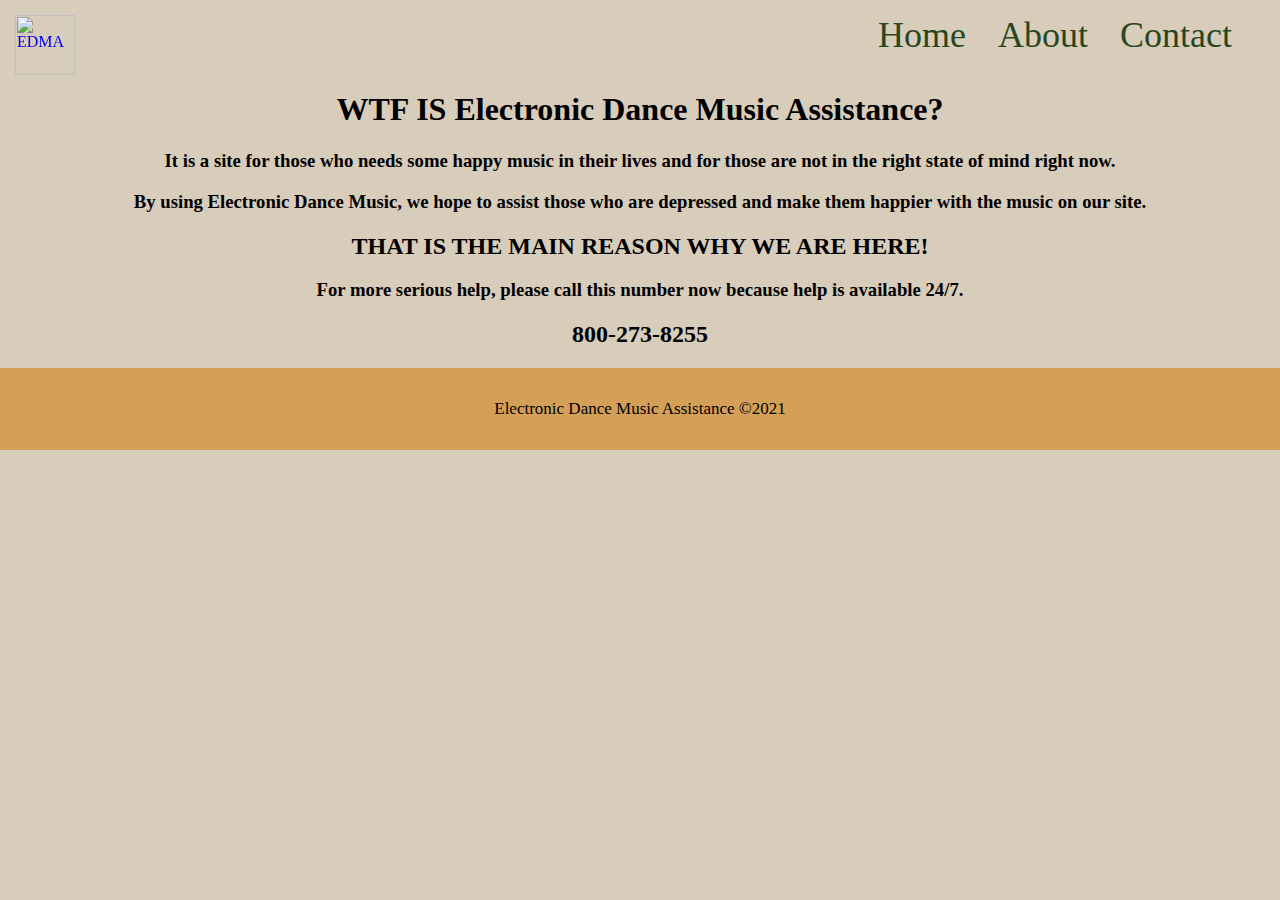
==== commit 7176dd16: "Update about.html" ====
--- a/about.html
+++ b/about.html
@@ -8,8 +8,7 @@
 
   <body>
   <a href="index.html">
-  <img id="logo" src="EDMA.png" alt="EDMA"
-  align=left width="auto" height= "60" position=fixed>
+  <img id="logo" src="EDMA type.png" alt="EDMA">
   <a>
 
   <div class="topnav">
--- a/styles.css
+++ b/styles.css
@@ -2,6 +2,29 @@
 
 html{
   background-color: #D8CCBB;
+}
+
+body{
+  padding: 0;
+  margin: 0;
+}
+
+#logo{
+  padding: 15px;
+  float: left;
+  height:60px;
+  position: fixed;
+}
+
+.footer {
+  position: inherit;
+  left: 0;
+  bottom: 0;
+  width: 100%;
+  background-color: #d4a057;
+  text-align: center;
+  padding: 14px 0px;
+  font-size: 17px;
 }
 
 h1{
@@ -26,7 +49,7 @@
 
 a{
   font-family: "vermin vibes 2 edm xtc";
-  src: url(verminvibes2edmxtxc.Lxx5.tff)
+  src: url(verminvibes2edmxtxc.Lxx5.tff);
 }
 
 .topnav {
@@ -39,7 +62,7 @@
   text-align: center;
   padding: 14px 16px;
   text-decoration: none;
-  font-size: 17px;
+  font-size: 36px;
 }
 
 .topnav a:hover{
@@ -62,6 +85,7 @@
   margin-right:auto;
   margin-left:auto;
   margin-bottom: 100px;
+  max-width: 1200px;
 }
 
 .flex-container a{
@@ -330,18 +354,91 @@
   background-size: 101% 101%;
 }
 
-.footer {
-  position: inherit;
-  left: 0;
-  bottom: 0;
-  width: 100%;
-  background-color: #d4a057;
-  text-align: center;
-  padding: 14px 16px;
-  font-size: 17px;
+input[type=text] {
+  width: 98%;
+  padding: 12px;
+  border: 1px solid #ccc;
+  border-radius: 4px;
+  box-sizing: border-box;
+  margin: auto;
+  resize: vertical;
+  max-width: 1000;
+}
+
+input[type=submit] {
+  background-color: #04AA6D;
+  color: white;
+  padding: 12px 20px;
+  border: none;
+  border-radius: 4px;
+}
+
+input[type=submit]:hover {
+  background-color: #45a049;
+}
+
+.container {
+  margin: auto;
+  border-radius: 4px;
+  padding: 20px;
+  max-width: 1000px;
+  border: 2px #D8CCBB;
 }
 /* Start Media Query */
 @media only screen and (min-width:600){
-  nav{
-
+    .topnav {
+      overflow: hidden;
+    }
+
+    .topnav a {
+      float: right;
+      color: #29461F;
+      text-align: center;
+      padding: 14px 16px;
+      text-decoration: none;
+      font-size: 17px;
+    }
+
+    .topnav a:hover{
+      background-color: #ddd;
+      color: black;
+      border-top: .1px;
+      border-bottom:.1px;
+    }
+
+    .topnav a.active {
+      background-color: #04AA6D;
+      color: white;
+    }
+
+    .flex-container{
+      display:flex;
+      flex-wrap: wrap;
+      width:80%;
+      margin-top: auto;
+      margin-right:auto;
+      margin-left:auto;
+      margin-bottom: 100px;
+    }
+
+    .flex-container a{
+      flex-grow: 10;
+      flex-shrink: 1;
+      width: 170px;
+      height:150px;
+    }
+
+    .flex-container div{
+      flex-grow:10;
+      flex-shrink:1;
+      width:170px;
+      height:150px;
+    }
+
+    .flex-container p{
+      text-align:center;
+      padding:10px;
+      line-height:10px;
+      vertical-align: middle;
+    }
 }/* END MEDIA QUERY */
